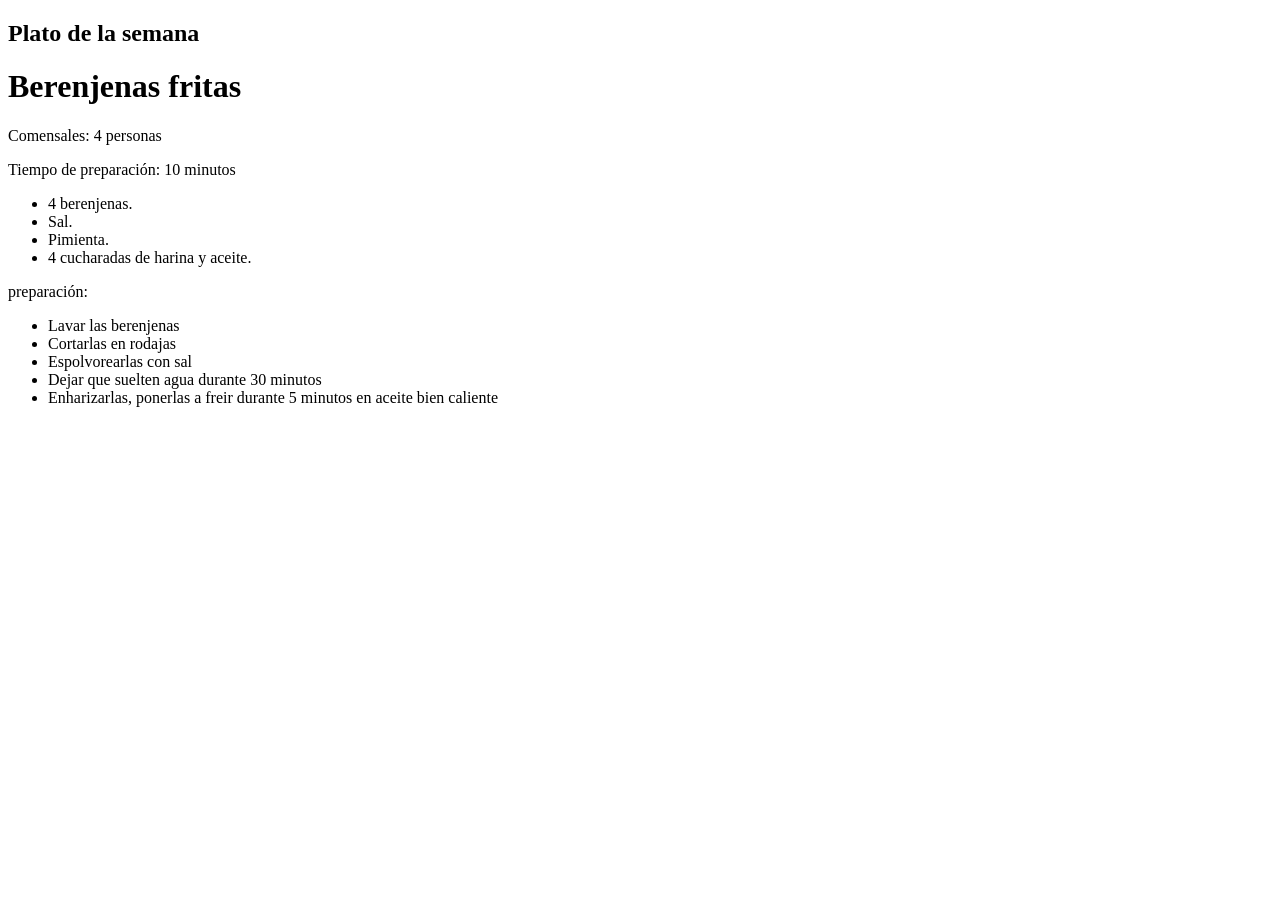
==== platosemana.html @ c1aa786c "Primer commit html" ====
<!DOCTYPE html>
<html lang="en">
<head>
    <meta charset="UTF-8">
    <meta name="viewport" content="width=device-width, initial-scale=1.0">
    <title>Berenjenas fritas</title>
</head>
<body>
   <h2>Plato de la semana</h2>
   <h1>Berenjenas fritas</h1>
   <p>Comensales: 4 personas</p>
   <p>Tiempo de preparaci&oacuten: 10 minutos</p>
   <ul>
    <li>4 berenjenas.</li>
    <li>Sal.</li>
    <li>Pimienta.</li>
    <li>4 cucharadas de harina y aceite.</li>
   </ul>
   <p>preparación:</p>
   <ul>
    <li>Lavar las berenjenas</li>
    <li>Cortarlas en rodajas</li>
    <li>Espolvorearlas con sal</li>
    <li>Dejar que suelten agua durante 30 minutos</li>
    <li>Enharizarlas, ponerlas a freir durante 5 minutos en aceite bien caliente</li>
   </ul>
</body>
</html>
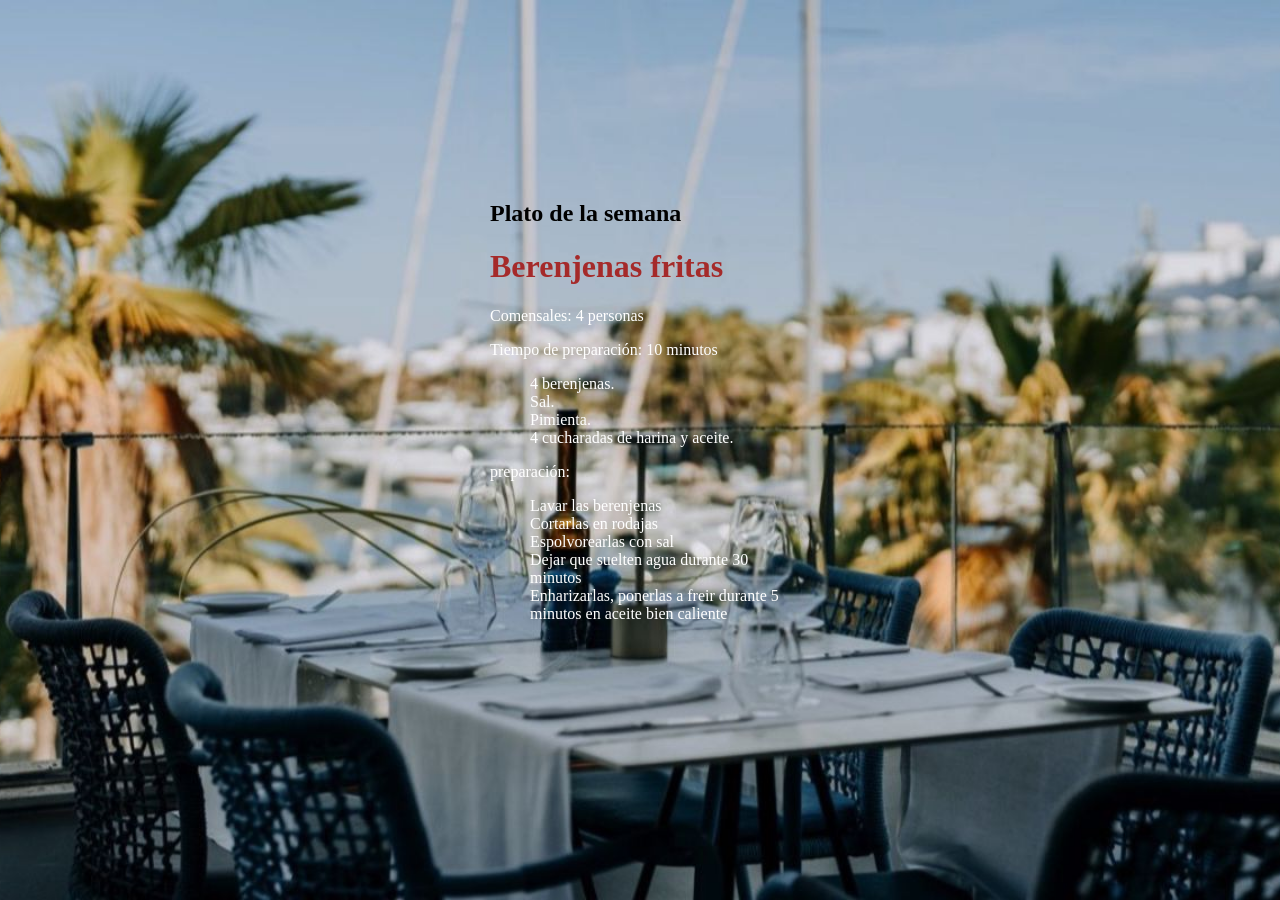
==== commit 8f53e18f: "bajada" ====
--- a/platosemana.html
+++ b/platosemana.html
@@ -4,9 +4,11 @@
     <meta charset="UTF-8">
     <meta name="viewport" content="width=device-width, initial-scale=1.0">
     <title>Berenjenas fritas</title>
+    <link rel="stylesheet" href="style.css">
 </head>
 <body>
-   <h2>Plato de la semana</h2>
+   <div style="width: 300px; margin: auto; margin-top: 200px;">
+<h2>Plato de la semana</h2>
    <h1>Berenjenas fritas</h1>
    <p>Comensales: 4 personas</p>
    <p>Tiempo de preparaci&oacuten: 10 minutos</p>
--- a/style.css
+++ b/style.css
@@ -0,0 +1,21 @@
+
+
+h1{
+    color: brown;
+}
+
+body {
+    background-image: url('Restaurante-Sa-LLotja-15-hc.jpg');
+    background-size: cover;
+    background-repeat: no-repeat;
+    background-attachment: fixed;
+    background-position: center;
+}
+
+ul {
+    list-style:none ;
+    color: white;
+}
+p{
+    color: white;
+}
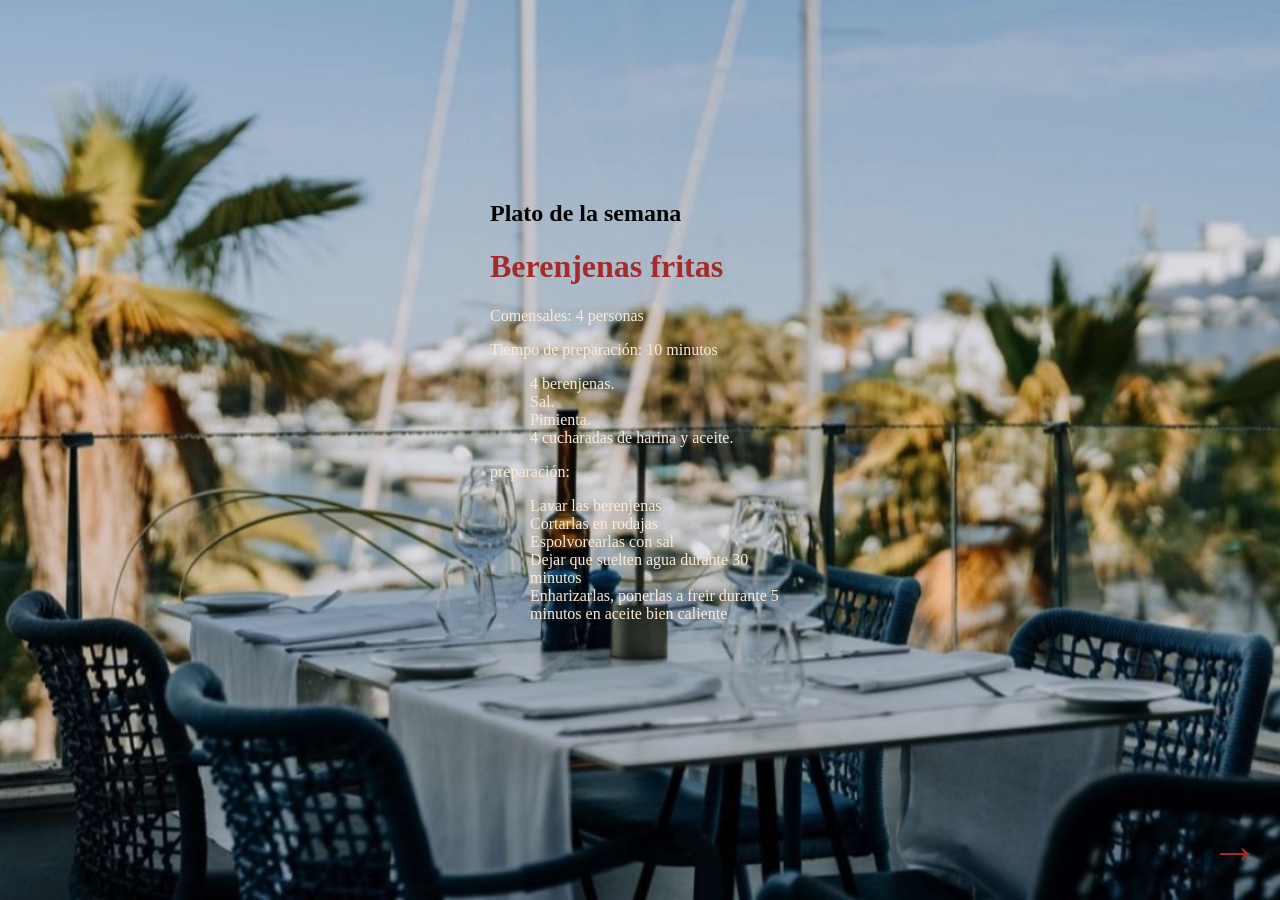
==== commit 82c10ec9: "Cambiar letras" ====
--- a/platosemana.html
+++ b/platosemana.html
@@ -26,5 +26,6 @@
     <li>Dejar que suelten agua durante 30 minutos</li>
     <li>Enharizarlas, ponerlas a freir durante 5 minutos en aceite bien caliente</li>
    </ul>
+   <a href="index.html" class="arrow">→</a>
 </body>
 </html>
--- a/style.css
+++ b/style.css
@@ -12,10 +12,24 @@
     background-position: center;
 }
 
+p{
+    color: antiquewhite;
+}
 ul {
     list-style:none ;
-    color: white;
+    color: antiquewhite;
 }
-p{
-    color: white;
+.arrow {
+    font-size: 50px;
+    text-decoration: none;
+    color: brown;
+    position: fixed;
+    bottom: 20px;
+    right: 20px;
+    transition: transform 0.3s;
 }
+
+.arrow:hover {
+    transform: translateX(5px);
+    color: darkred;
+}
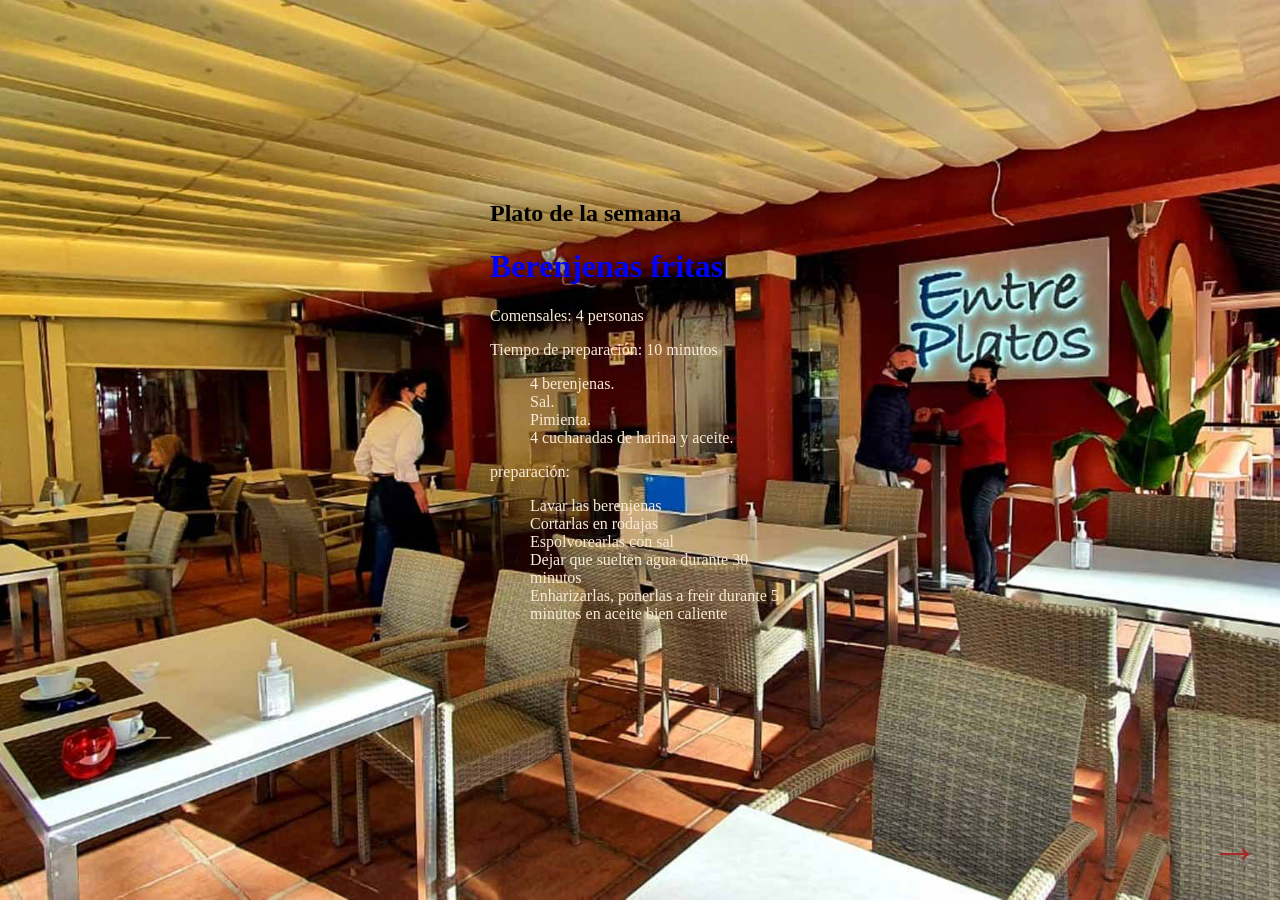
==== commit 8f026e21: "cambiar fondo" ====
--- a/platosemana.html
+++ b/platosemana.html
@@ -7,7 +7,7 @@
     <link rel="stylesheet" href="style.css">
 </head>
 <body>
-   <div style="width: 300px; margin: auto; margin-top: 200px;">
+   <div style="width: 300px; margin: auto; margin-top: 200px">
 <h2>Plato de la semana</h2>
    <h1>Berenjenas fritas</h1>
    <p>Comensales: 4 personas</p>
--- a/style.css
+++ b/style.css
@@ -1,11 +1,11 @@
 
 
 h1{
-    color: brown;
+    color: blue;
 }
 
 body {
-    background-image: url('Restaurante-Sa-LLotja-15-hc.jpg');
+    background-image: url('entreplatosterraza.jpg');
     background-size: cover;
     background-repeat: no-repeat;
     background-attachment: fixed;
